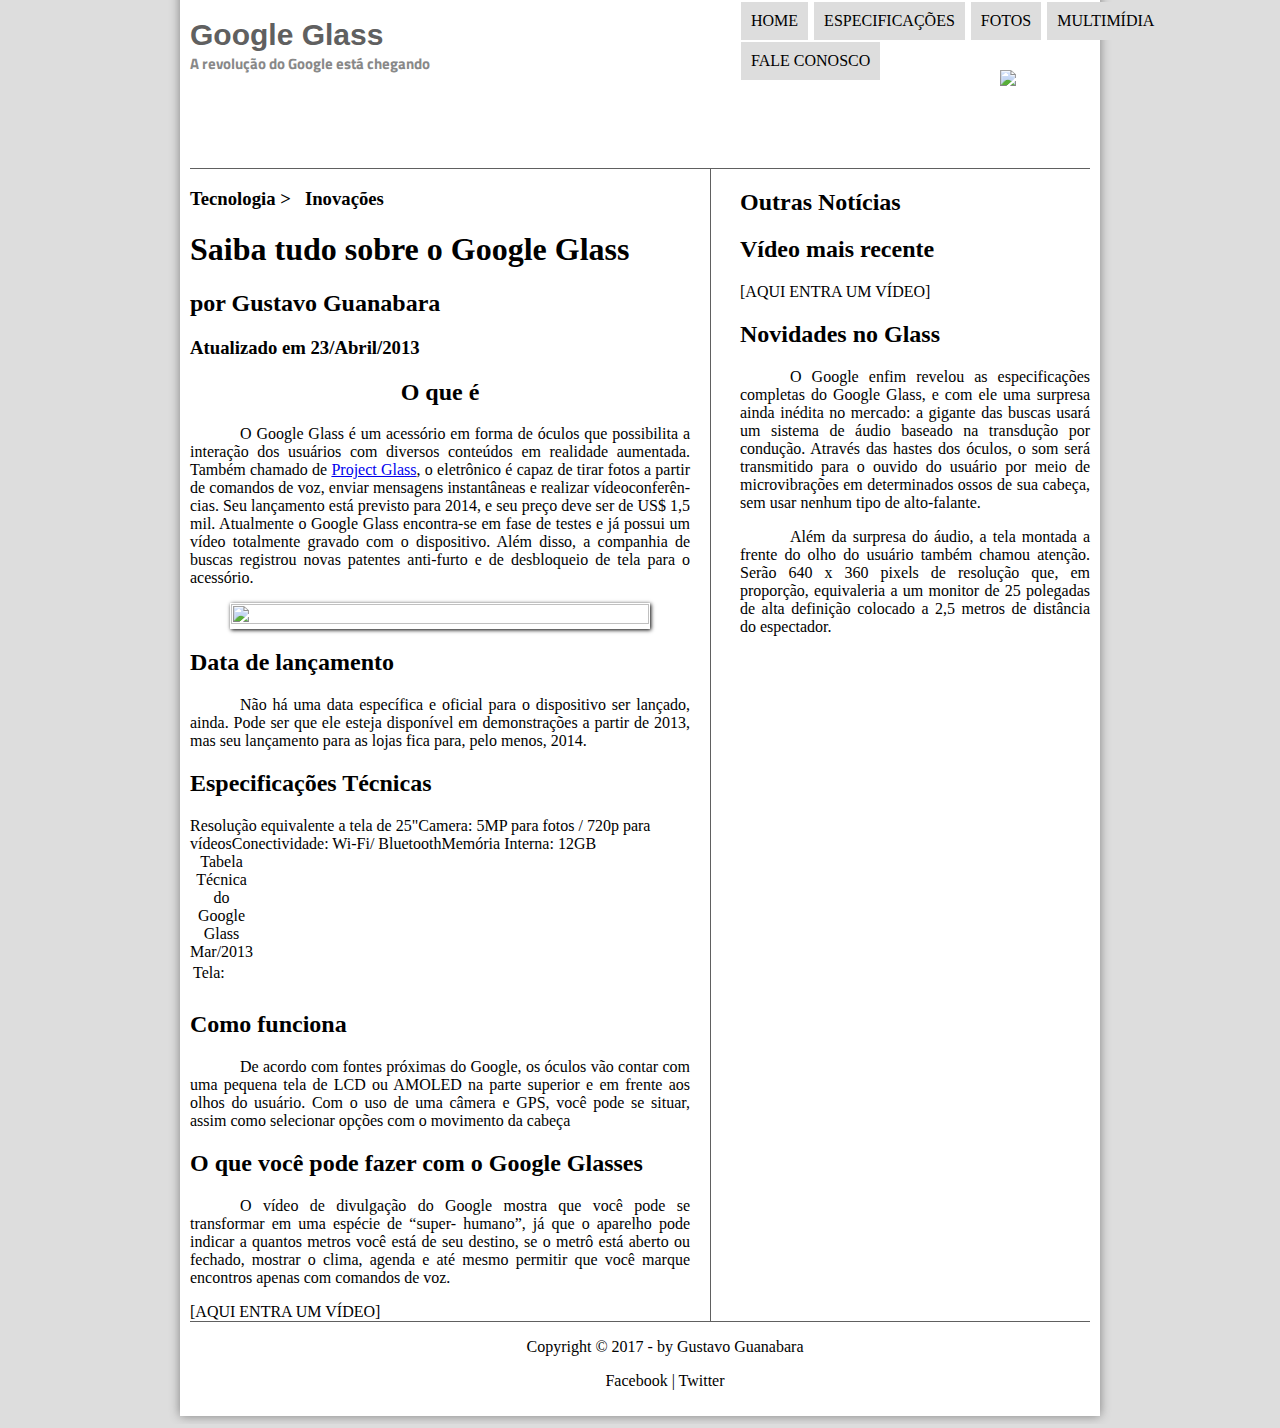
==== projeto-glass-html5/index.html @ 08c0f918 "Divisao com blocos" ====
<!DOCTYPE html>
<html=l ang="pt-br">

    <head>
        <meta charset="UTF-8" />
        <title>Tudo sobre Google Glass</title>
        <link rel="stylesheet" type="text/css" href="_css/estilo.css"/>
    <body>
        <div id="interface">

            <header id="cabecalho">
                <hgroup>
                    <h1>Google Glass</h1>
                    <h2>A revolução do Google está chegando</h2>
                </hgroup>

                <img id="icone" src="_imagens/glass-oculos-preto-peq.png" />

                <nav id="menu">
                    <h1>Menu Principal</h1>
                    <ul>
                       <li><a href="index.html"> Home </a></li>
                       <li><a href="specs.html"> Especificações </a></li>
                       <li><a href="fotos.html"> Fotos </a></li>
                       <li><a href="multimidia.html"> Multimídia </a></li>
                       <li><a href="fale-conosco.html"> Fale conosco </a></li>
                   </ul>
               </nav>

           </header>

           <section id="corpo">
            <hgroup>
                <h3>Tecnologia > &nbsp; Inovações</h3>
                <h1>Saiba tudo sobre o Google Glass</h1>
                <h2>por Gustavo Guanabara</h2>
                <h3>Atualizado em 23/Abril/2013</h3>
            </hgroup>

            <h2 style="text-align: center;">O que é</h2>
            <p>O </b>Google Glass</b> é um acessório em forma de óculos que possibilita a interação dos usuários com diversos
                conteúdos em realidade aumentada. Também chamado de <a href="http://glass.google.com" target="_blank">Project Glass</a>, o eletrônico é capaz de tirar fotos a
                partir de comandos de voz, enviar mensagens instantâneas e realizar vídeo&shy;con&shy;ferên&shy;cias. Seu
                lançamento está previsto para 2014, e seu preço deve ser de US$ 1,5 mil. Atualmente o Google Glass encontra-se
                em fase de testes e já possui um vídeo totalmente gravado com o dispositivo. Além disso, a companhia de buscas
                registrou novas patentes anti-furto e de desbloqueio de tela para o acessório.</p>

            <figure class="foto-legenda">
                <img src="_imagens/glass-quadro-homem-mulher.jpg"/>
                <figcaption>
                    <h3>Google Glass</h3>
                    <p>Uma nova maneira de ver o mundo</p>
                </figcaption>
            </figure>
            
            <h2>Data de lançamento</h2>
            <p>Não há uma data específica e oficial para o dispositivo ser lançado, ainda. Pode ser que ele esteja disponível
                em demonstrações a partir de 2013, mas seu lançamento para as lojas fica para, pelo menos, 2014.</p>
            <table>
            <h2>Especificações Técnicas</h2>
            <caption>Tabela Técnica do Google Glass Mar/2013</caption>
               <tr><td>Tela:</td>Resolução equivalente a tela de 25"</tr>
               <tr>Camera: 5MP para fotos / 720p para vídeos</tr>
               <tr>Conectividade: Wi-Fi/ Bluetooth</tr>
               <tr>Memória Interna: 12GB</tr>
            </table>

            <h2>Como funciona</h2>
            <p>De acordo com fontes próximas do Google, os óculos vão contar com uma pequena tela de LCD ou AMOLED na parte
                superior e em frente aos olhos do usuário. Com o uso de uma câmera e GPS, você pode se situar, assim como
                selecionar opções com o movimento da cabeça </p>

            <h2>O que você pode fazer com o Google Glasses</h2>
            <p>O vídeo de divulgação do Google mostra que você pode se transformar em uma espécie de “super-
                <wbr/>humano”, já que o aparelho pode indicar a quantos metros você está de seu destino, se o metrô está aberto
                ou fechado, mostrar o clima, agenda e até mesmo permitir que você marque encontros apenas com comandos de
                voz.
            </p>

            [AQUI ENTRA UM VÍDEO]

            </section>
            <aside id="lateral">
            <h2>Outras Notícias</h2>
            <h2>Vídeo mais recente</h2>
            [AQUI ENTRA UM VÍDEO]

            <h2>Novidades no Glass</h2>
            <p>O Google enfim revelou as especificações completas do Google Glass, e com ele uma surpresa ainda inédita no mercado:
                a gigante das buscas usará um sistema de áudio baseado na transdução por condução. Através das hastes dos
                óculos, o som será transmitido para o ouvido do usuário por meio de microvibrações em determinados ossos
                de sua cabeça, sem usar nenhum tipo de alto-falante.</p>

            <p>Além da surpresa do áudio, a tela montada a frente do olho do usuário também chamou atenção. Serão 640 x 360
                pixels de resolução que, em proporção, equivaleria a um monitor de 25 polegadas de alta definição colocado
                a 2,5 metros de distância do espectador.</p>
            </aside>
            <footer id="rodape">
                <p>Copyright &copy; 2017 - by Gustavo Guanabara <br/> 
                    <p> 
                        <a href="http://facebook.com/cursoemvideo" target="_blank">Facebook</a> | 
                        <a href="http://twitter.com/cursoemvideo" target="_blank"> Twitter</a>
                    </p> 
                </p>
            </footer>
        </div>
    </body>

    </html>

    <!--vc q
Isto é um comentario

<hgroup></hgroup> =  organização e separação de grupos de fontes
<div></div> = divisão de organização semantica

Inserindo uma imagem
<img src="_imagens/glass-oculos-preto-peq.png"/>
<img src="pasta/nome-do-arquivo.extensao"/>

<b></b> = negrito
<i></i> = italico
<em></em> = visualmente italico, porem tambem dá enfase a palavras

<figure></figure> - dar semantica de legenda para imagens
<figcaption></figcaption> = inserir a legenda

<ol></ol> - lista ordenada
<ul></ul> - lista nao ordenada

<a href="http://glass.google.com">Project Glass</a> 
<a></a> = cria uma ancora para o link, href é a referencia do site para onde o link aponta.
<a href="http://glass.google.com" target="_blank">Project Glass</a>
target="_blank" - abre uma nova aba com o link

CSS - formatações
<span style="font-weight:900;"> TEXTO </span> = tag css para formatação de palavras
    o numero 900 é referente a quanto negrito deseja utilizar
<h2 style="text-align: center"></h2> = alinhando o texto ao centro
<p style="text-align: justify"></p> = justificado
<p style= text-indent: 50px;"> = espaço de paragrafo, no inicio da frase 50px é o espaço

<br/>  = Quebra de linha(Enter)
&nbsp; = espaço lateral
<wbr/> = permite a quebra de linhas em um paragrafo
&shy; = cria um hifen na separação de palavras por quebra de linha

&lt; = Maior que
&gt; = Menor que
&le; = Menor igual
&ge; = Maior igual

&pound; = libras
&yen; = dinheiro chines yene
&euro; = euro

&copy; = Copyright
&reg; = registro
&trade; = trade mark - (TM)

&permil; = por mil, um porcento com mais 2 zeros
&sum; = simbolo de somatorio
&infin; = simbolo do infinito
&times; = multiplicação
&plusmn; = mais/menos
&oplus; = soma barrado, o mesmo da porta XNOR "+ dentro de bolinha"
&radic; = raiz
&ne; = diferente

&delta; = delta minusculo
&Delta; = delta maiusculo
&lambda; = lambda minusculo
&omega; = omega minusculo
&phi; = phi minusculo

&larr; = seta para a esquerda
&rarr; = seta para a direita

-->
---- projeto-glass-html5/_css/estilo.css ----
@charset "UTF-8";
@import url('https://fonts.googleapis.com/css?family=Titillium+Web');
@font-face{
      font-family: 'FonteLogo';
      src: url("../_fonts/bubblegum-sans-regular.otf");
}
            body{
                background-color: #dddddd;
                color: black;
            }
            div#interface {
            	width: 900px;
            	background-color: white;
            	margin: -20px auto 0px auto;
            	box-shadow: 0px 0px 10px gray;
            	padding: 10px;
            }
            p{
                text-align: justify;
                text-indent: 50px;
            }
            header#cabecalho img#icone {
            	position: absolute;
            	left: 1000px;
            	top: 70px;
            }
            header#cabecalho {
            	border-bottom: 1px #606060 solid;
            	height: 150px;
            	background: url("../_imagens/glass-logo-peq.jpg") no-repeat 0px 100px;
            }
            header#cabecalho h1 {
            	font-family: 'FonteLogo', sans-serif;
            	font-size: 30px;
            	color: #606060;
            	text-shadow: 1px 1px 1px black .6;
            	padding: 0px;
            	margin-bottom: 0px;
            }
            header#cabecalho h2 {
            	font-family: 'Titillium Web', sans-serif;
            	font-size: 15px;
            	color: #888888;
            	padding: 0px;
            	margin-top: 0px;
            }
/* ISTO É UM COMENTARIO EM CSS*/

/*Formatação de imagens com legendas*/

figure.foto-legenda{
	position: relative;
	border: 1px solid white;
	box-shadow:  1px 1px 4px black;
}
figure.foto-legenda figcaption {
	opacity: 0;
	position: absolute;
	top: 0px;
	background-color: rgba(0,0,0,.4);
	color: white;
	width: 100%;
	height: 100%;
	padding:  1px;
	box-sizing: border-box;
	transition: opacity 1s;
}
figure.foto-legenda img {
	width: 100%;
	height: 100%;
}
figure.foto-legenda:hover figcaption{
	opacity: 1;
	cursor: pointer;
}

/*Formatação do Menu*/

nav#menu {
	display: block;
}
nav#menu ul{
	list-style: none;
	text-transform: uppercase; /*tornando maiusculo*/
	position: absolute;
	top: -15px;
	left: 700px;
}
nav#menu li{
	display: inline-block;
	background-color: #dddddd;
	padding: 10px;
	margin: 1px;
	transition: background-color 1s;
}
nav#menu li:hover {
	background-color: #606060;
}
nav#menu h1 {
	display: none;
}
nav#menu a{
	color: black;
	text-decoration: none;
}
nav#menu a:hover {
	color: white;
}
section#corpo {
      display: block;
      width: 500px;
      float: left;
      border-right: 1px solid #606060;
      padding-right: 20px; 
}
aside#lateral {
      display: block;
      width: 350px;
      float: right;
}

footer#rodape {
      clear: both;
      border-top: 1px solid #606060;
}
footer#rodape p {
      text-align: center;
}
footer#rodape a {
      text-decoration: none;
      color: black;
      transition: background-color 1s;
}
footer#rodape a:hover{
      text-decoration: underline;
}
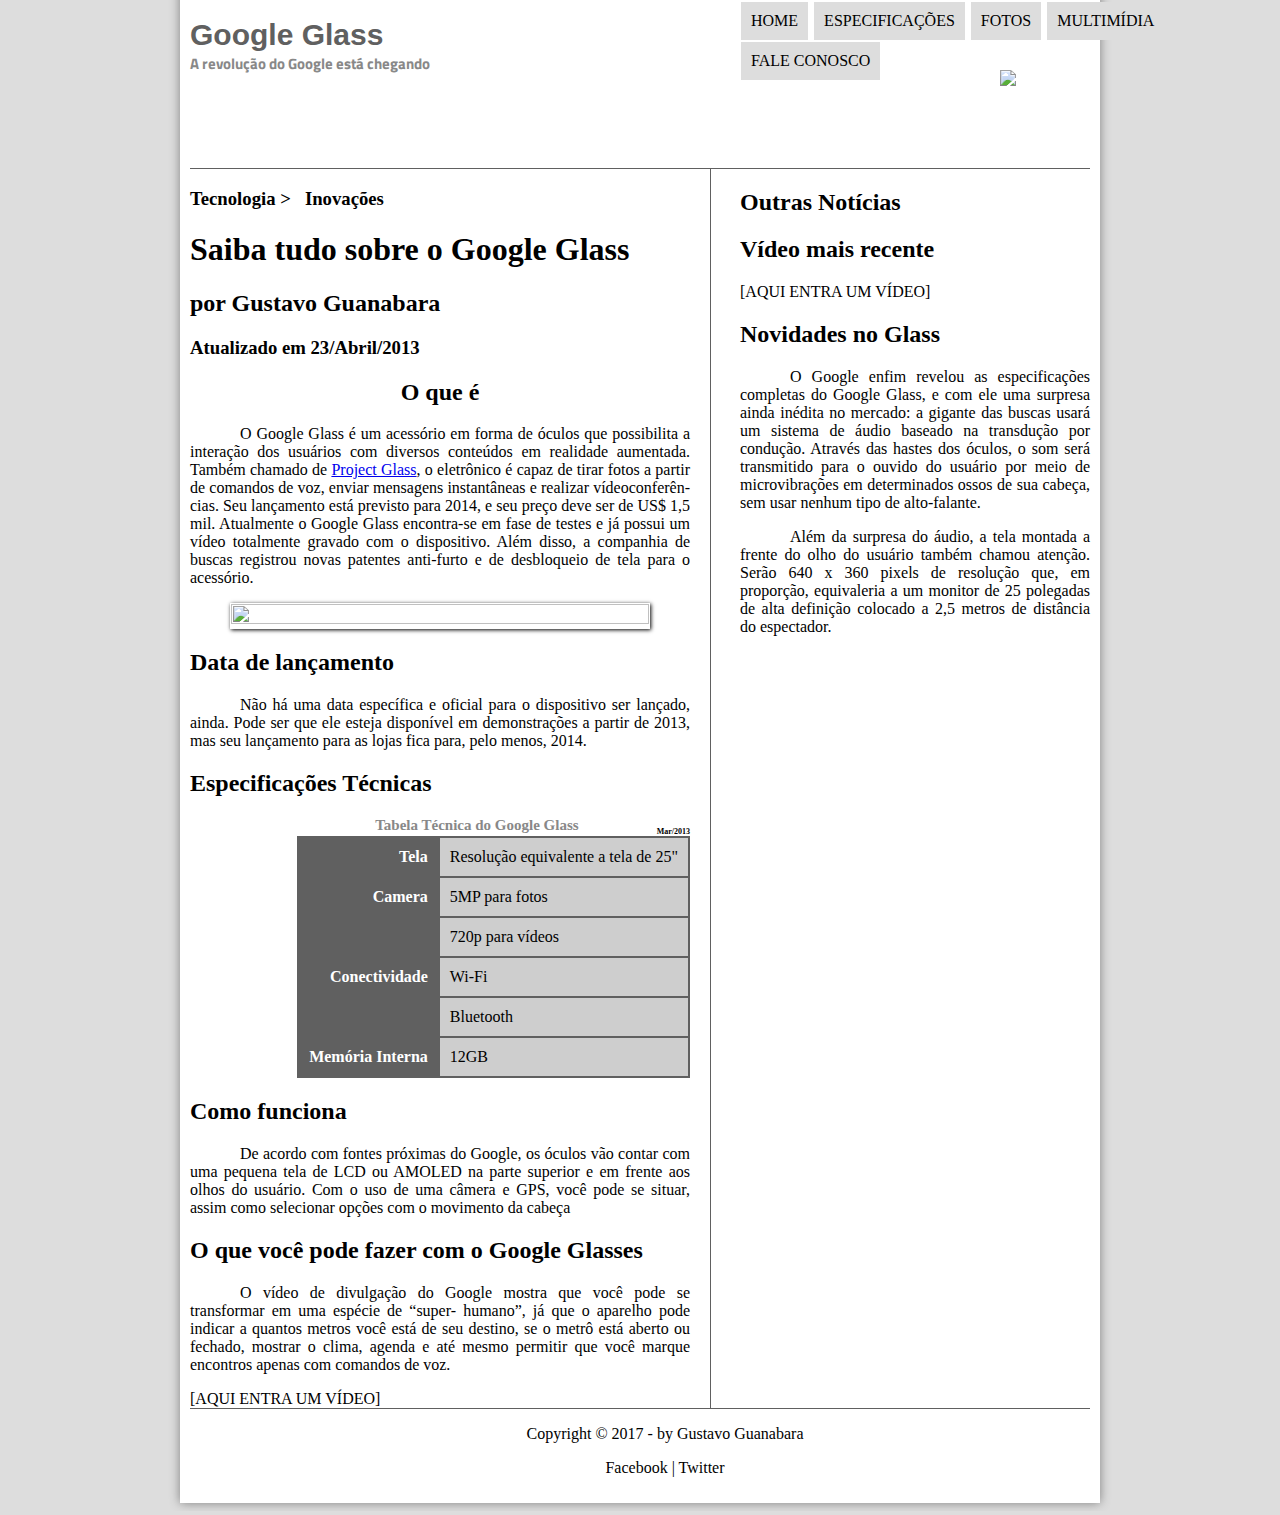
==== commit b1e320a6: "Introdução ao Javascript" ====
--- a/projeto-glass-html5/index.html
+++ b/projeto-glass-html5/index.html
@@ -56,13 +56,17 @@
             <h2>Data de lançamento</h2>
             <p>Não há uma data específica e oficial para o dispositivo ser lançado, ainda. Pode ser que ele esteja disponível
                 em demonstrações a partir de 2013, mas seu lançamento para as lojas fica para, pelo menos, 2014.</p>
-            <table>
+            
             <h2>Especificações Técnicas</h2>
-            <caption>Tabela Técnica do Google Glass Mar/2013</caption>
-               <tr><td>Tela:</td>Resolução equivalente a tela de 25"</tr>
-               <tr>Camera: 5MP para fotos / 720p para vídeos</tr>
-               <tr>Conectividade: Wi-Fi/ Bluetooth</tr>
-               <tr>Memória Interna: 12GB</tr>
+            <table id="tabelaspec">
+            <caption>Tabela Técnica do Google Glass <span>Mar/2013</span></caption>
+
+               <tr><td class="ce">Tela</td><td class="cd">Resolução equivalente a tela de 25"</td></tr>
+               <tr><td rowspan="2" class="ce">Camera</td><td class="cd"> 5MP para fotos</td></tr>
+               <tr><td class="cd">720p para vídeos</td></tr>
+               <tr><td rowspan="2" class="ce">Conectividade</td><td class="cd"> Wi-Fi</td></tr>
+               <tr><td class="cd">Bluetooth</td></tr>
+               <tr><td class="ce">Memória Interna</td><td class="cd">12GB</td></tr>
             </table>
 
             <h2>Como funciona</h2>
--- a/projeto-glass-html5/_css/estilo.css
+++ b/projeto-glass-html5/_css/estilo.css
@@ -113,6 +113,40 @@
       border-right: 1px solid #606060;
       padding-right: 20px; 
 }
+table#tabelaspec{
+      border: 1px solid #606060;
+      border-spacing: 0px;
+      margin-left: auto;
+}
+table#tabelaspec td {
+      border: 1px solid #606060;
+      padding: 10px;
+      text-align: center;
+      vertical-align: middle;
+}
+table#tabelaspec td.ce {
+      color: white;
+      background-color: #606060;
+      vertical-align: top;
+      font-weight: bold;
+      text-align: right;
+}
+table#tabelaspec td.cd{
+      background-color: #cecece;
+      text-align: left;
+}
+table#tabelaspec caption {
+      color: #888888;
+      font-size: 15px;
+      font-weight: bolder;
+}
+table#tabelaspec caption span {
+      display: block;
+      float: right;
+      color: black;
+      font-size: 8px;
+      margin-top: 10px;
+}
 aside#lateral {
       display: block;
       width: 350px;
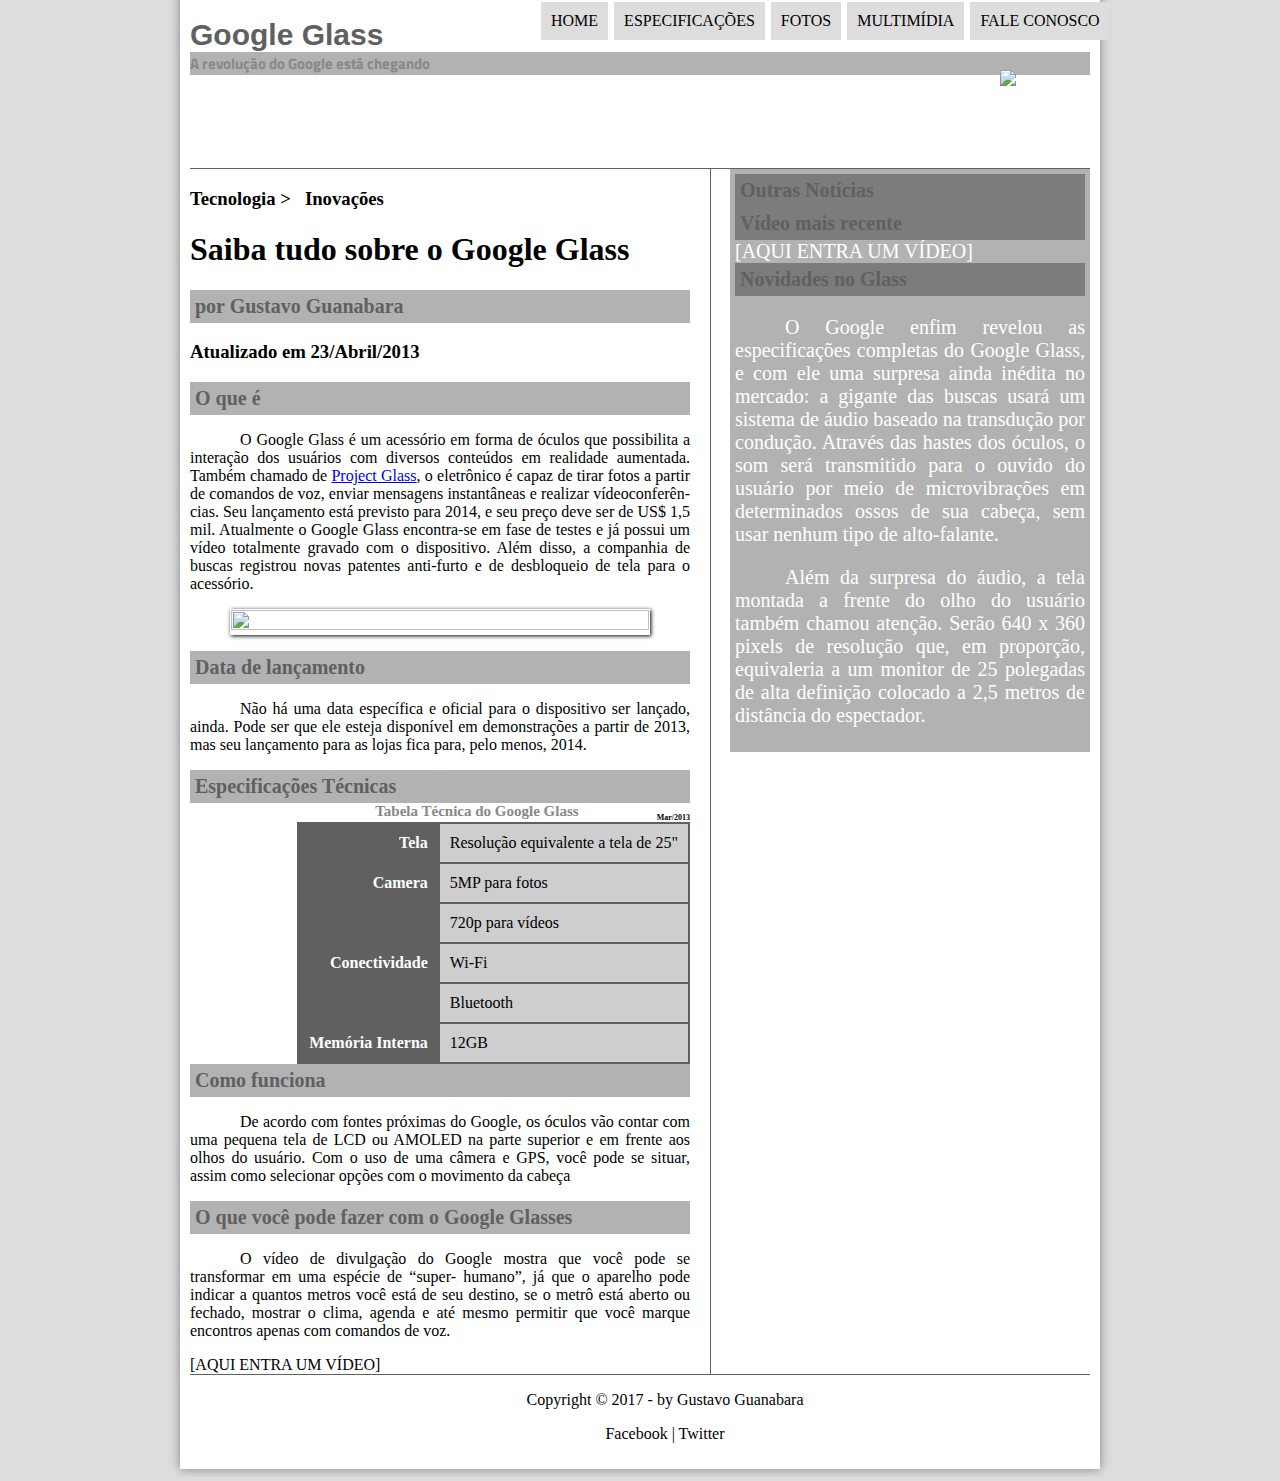
==== commit 639373b8: "Atualizando paginas e utilizando Javascript" ====
--- a/projeto-glass-html5/index.html
+++ b/projeto-glass-html5/index.html
@@ -1,10 +1,12 @@
 <!DOCTYPE html>
-<html=l ang="pt-br">
+<html lang="pt-br">
 
     <head>
         <meta charset="UTF-8" />
         <title>Tudo sobre Google Glass</title>
         <link rel="stylesheet" type="text/css" href="_css/estilo.css"/>
+    </head>
+    <script language="javascript" src="_javascript/funcoes.js"></script>
     <body>
         <div id="interface">
 
@@ -19,11 +21,11 @@
                 <nav id="menu">
                     <h1>Menu Principal</h1>
                     <ul>
-                       <li><a href="index.html"> Home </a></li>
-                       <li><a href="specs.html"> Especificações </a></li>
-                       <li><a href="fotos.html"> Fotos </a></li>
-                       <li><a href="multimidia.html"> Multimídia </a></li>
-                       <li><a href="fale-conosco.html"> Fale conosco </a></li>
+                       <li onmouseover="mudaFoto('_imagens/home.png')" onmouseout="mudaFoto('_imagens/glass-oculos-preto-peq.png')"><a href="index.html"> Home </a></li>
+                       <li onmouseover="mudaFoto('_imagens/especificacoes.png')" onmouseout="mudaFoto('_imagens/glass-oculos-preto-peq.png')"><a href="specs.html"> Especificações </a></li>
+                       <li onmouseover="mudaFoto('_imagens/fotos.png')" onmouseout="mudaFoto('_imagens/glass-oculos-preto-peq.png')"><a href="fotos.html"> Fotos </a></li>
+                       <li onmouseover="mudaFoto('_imagens/multimidia.png')" onmouseout="mudaFoto('_imagens/glass-oculos-preto-peq.png')"><a href="multimidia.html"> Multimídia </a></li>
+                       <li onmouseover="mudaFoto('_imagens/contato.png')" onmouseout="mudaFoto('_imagens/glass-oculos-preto-peq.png')"><a href="fale-conosco.html"> Fale conosco </a></li>
                    </ul>
                </nav>
 
@@ -37,7 +39,7 @@
                 <h3>Atualizado em 23/Abril/2013</h3>
             </hgroup>
 
-            <h2 style="text-align: center;">O que é</h2>
+            <h2>O que é</h2>
             <p>O </b>Google Glass</b> é um acessório em forma de óculos que possibilita a interação dos usuários com diversos
                 conteúdos em realidade aumentada. Também chamado de <a href="http://glass.google.com" target="_blank">Project Glass</a>, o eletrônico é capaz de tirar fotos a
                 partir de comandos de voz, enviar mensagens instantâneas e realizar vídeo&shy;con&shy;ferên&shy;cias. Seu
@@ -88,6 +90,7 @@
             <h2>Outras Notícias</h2>
             <h2>Vídeo mais recente</h2>
             [AQUI ENTRA UM VÍDEO]
+            
 
             <h2>Novidades no Glass</h2>
             <p>O Google enfim revelou as especificações completas do Google Glass, e com ele uma surpresa ainda inédita no mercado:
--- a/projeto-glass-html5/_css/estilo.css
+++ b/projeto-glass-html5/_css/estilo.css
@@ -7,6 +7,14 @@
             body{
                 background-color: #dddddd;
                 color: black;
+            }
+            body h2 {
+                  font-size: 15pt;
+                  color: #606060;
+                  background-color: rgba(0, 0, 0, 0.3);
+                  padding: 5px;
+                  margin: 0px;
+                  text-indent: left;
             }
             div#interface {
             	width: 900px;
@@ -84,7 +92,7 @@
 	text-transform: uppercase; /*tornando maiusculo*/
 	position: absolute;
 	top: -15px;
-	left: 700px;
+	left: 500px;
 }
 nav#menu li{
 	display: inline-block;
@@ -148,6 +156,11 @@
       margin-top: 10px;
 }
 aside#lateral {
+      font-size: 15pt;
+      color: #ffffff;
+      background-color: rgba(0, 0, 0, 0.3);
+      padding: 5px;
+      margin: 0px;
       display: block;
       width: 350px;
       float: right;
